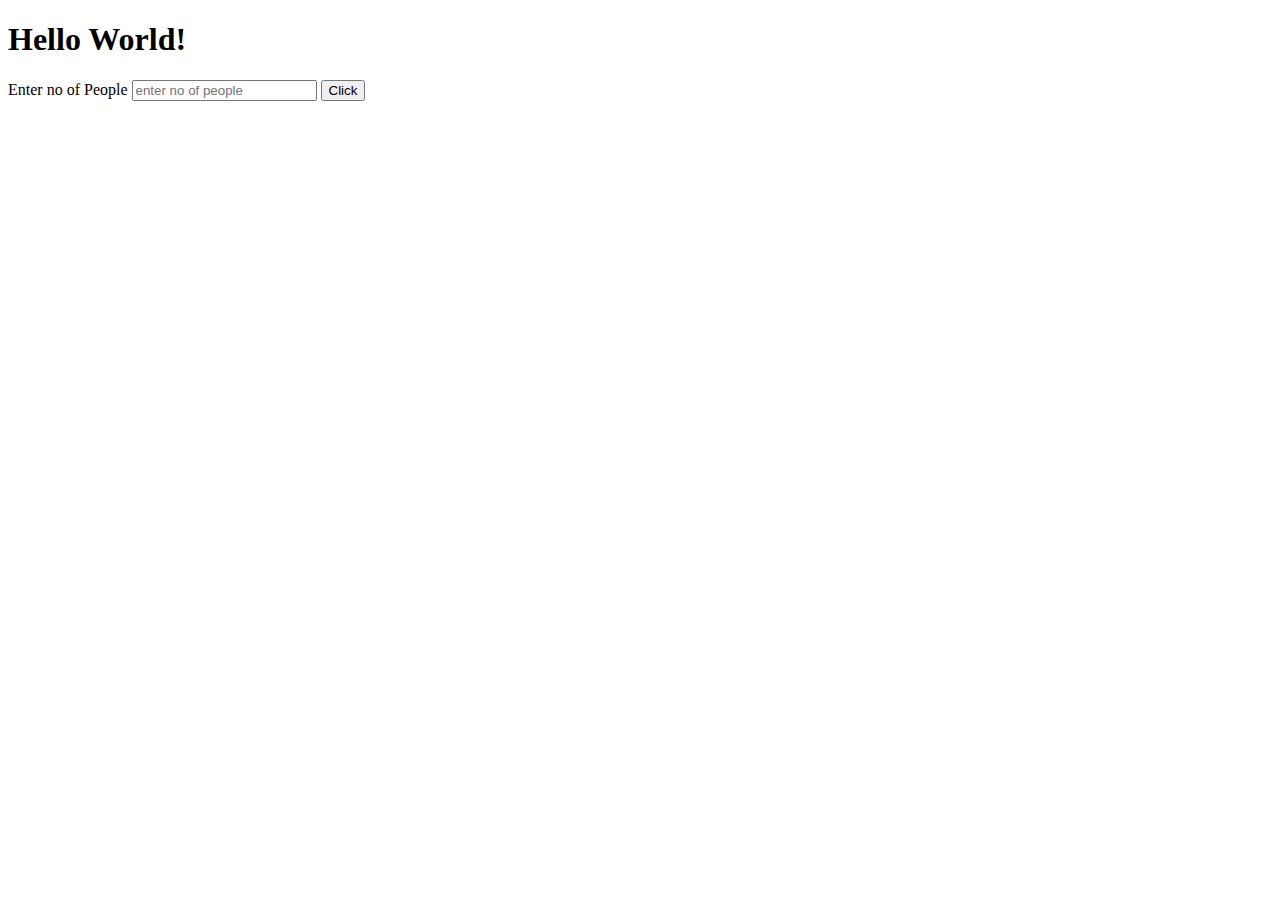
==== index.html @ b467265a "first commit with outline" ====
<!DOCTYPE html>
<html lang="en">
  <head>
    <meta charset="UTF-8" />
    <meta name="viewport" content="width=device-width, initial-scale=1.0" />
    <title>Bill Split</title>
  </head>
  <body>
    <h1>Hello World!</h1>
    <label for="noOfPeople">Enter no of People</label>

    <input type="text" id="noOfPeople" placeholder="enter no of people" />

    <button id="clickButton">Click</button>

    <div id="main"></div>
  </body>
</html>

<script>
  let buttonId = document.getElementById("clickButton");
  buttonId.addEventListener("click", () => {
    let inputNoOfPeople = document.getElementById("noOfPeople");
    inputNoOfPeopleCount = Number(inputNoOfPeople.value);

    console.log("Working log", inputNoOfPeopleCount);
    if (inputNoOfPeopleCount == NaN || inputNoOfPeopleCount == 0) {
      // enter a valid no
      alert("Invalid Input");
    } else if (inputNoOfPeople < 0) {
      // enter a valid positive no
      alert("No of people can't be negetive");
    } else {
      // procedd with form
      // create a form to get names and amount paid
      console.log("Enter in form section");
      let form = createEl("form");
      setAt(form, "id", "form");

      for (let i = 0; i < inputNoOfPeopleCount; i++) {
        // create label
        let label = createEl("label");
        setAt(label, "for", "idDiv" + i);
        label.innerText = "Name " + (i + 1);
        // create input button
        let div = createEl("div");
        setAt(div, "id", "idDiv" + i);
        setAt(div, "class", "personDetails");

        // name
        let input = createEl("input");
        setAt(input, "id", i + "idno");
        setAt(input, "placeHolder", "Please enter name?");

        // price
        // multiple price
        let priceDiv = createEl("div");
        let input2 = priceElement(i + "idnoP");
        priceDiv.append(input2);
        // create ++ to add multiple addition
        let button = createEl("div");
        button.innerText = "+";
        button.addEventListener("click", () => {
          // create a input box and append it to price div
          let el = priceElement(i + 1 + "extraIdnoP");
          priceDiv.append(el);
        });

        div.append(input, priceDiv, button);
        form.append(label, div);
      }
      let submit = createEl("button");
      setAt(submit, "type", "submit");
      submit.innerText = "Proceed";

      form.append(submit);
      document.getElementById("main").append(form);
      startCalculation();
    }
  });

  function priceElement(id) {
    let input2 = createEl("input");
    setAt(input2, "id", id);
    setAt(input2, "placeHolder", "Please enter Price?");
    return input2;
  }

  function setAt(el, att, val) {
    el.setAttribute(att, val);
  }

  function createEl(el) {
    return document.createElement(el);
  }

  // start calculation
  // once proceed clicked
  // start getting data
  function startCalculation() {
    document.getElementById("form").addEventListener("submit", (e) => {
      e.preventDefault();
      let obj = {};
      let total = 0;
      let noOfPeople = 0;
      document.querySelectorAll(".personDetails").forEach((el) => {
        let name = el.childNodes[0].value;
        let priceListCount = el.childNodes[1].childElementCount;
        let sum = 0;
        for (let i = 0; i < priceListCount; i++) {
          // check if value is invalid
          sum += Number(el.childNodes[1].childNodes[i].value);
        }

        obj[name] = sum;
        total = total + sum;
        noOfPeople++;
      });

      let perPersonPay = total / noOfPeople;

      const sortable = Object.fromEntries(
        Object.entries(obj).sort(([, a], [, b]) => b - a)
      );

      let whoPays = {};

      for (let key in sortable) {
        whoPays[key] = [];
        let paid = sortable[key];
        let extraPaid = paid - perPersonPay;
        if (extraPaid > 0) {
          for (let key2 in sortable) {
            if (key != key2) {
              let paidIn = sortable[key2];
              if (paidIn < perPersonPay) {
                let extraToBePaid = perPersonPay - paidIn;
                if (extraPaid == extraToBePaid) {
                  sortable[key] = perPersonPay;
                  sortable[key2] = perPersonPay;
                  whoPays[key].push([key2, perPersonPay]);
                  break;
                } else if (extraPaid > extraToBePaid) {
                  extraPaid = extraPaid - extraToBePaid;
                  sortable[key] = extraPaid;
                  sortable[key2] = perPersonPay;
                  whoPays[key].push([key2, extraToBePaid]);
                } else {
                  sortable[key2] = paidIn - extraPaid;
                  sortable[key] = perPersonPay;
                  whoPays[key].push([key2, extraPaid]);
                  break;
                }
              }
            }
          }
        }
      }
      console.log(whoPays);
    });
  }
</script>
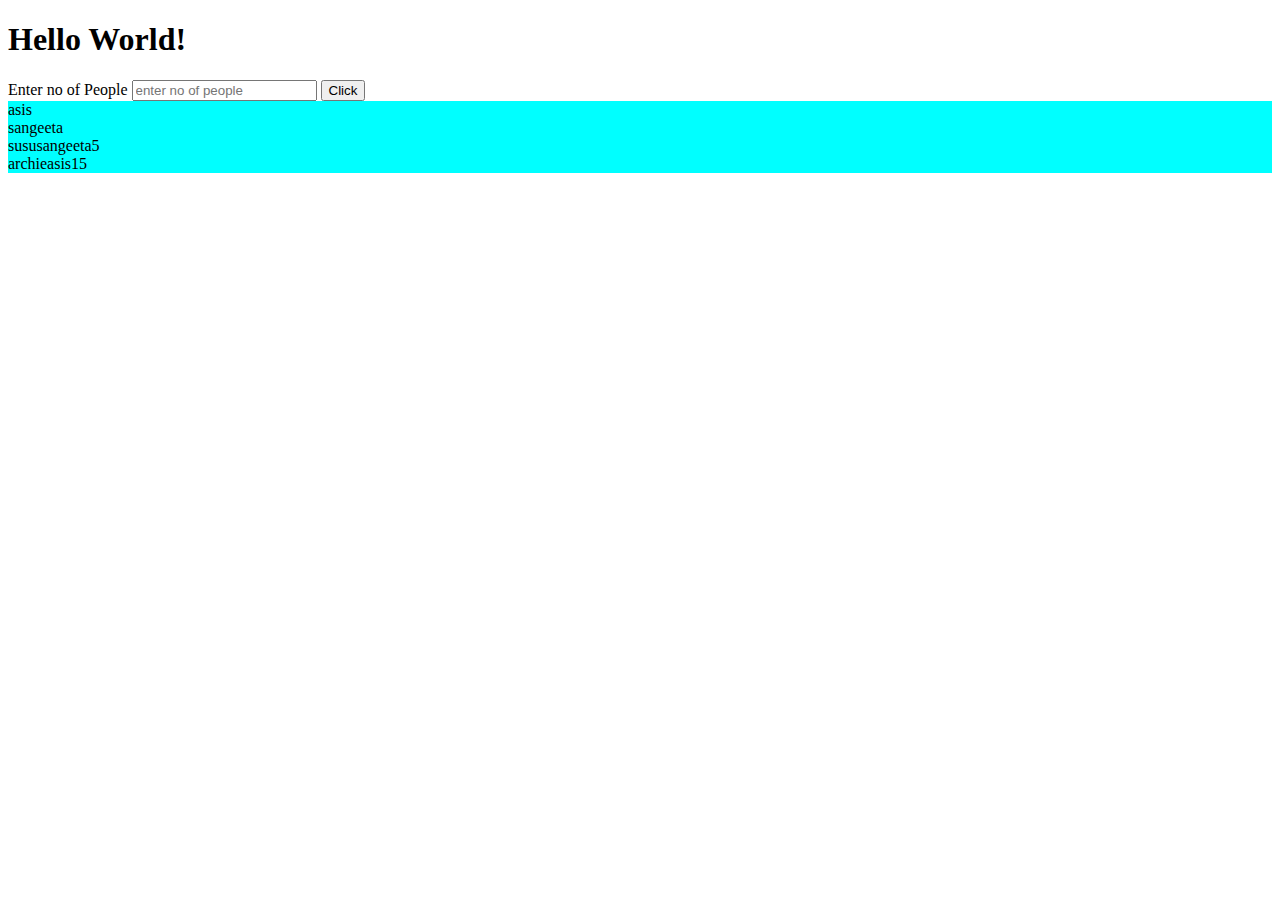
==== commit d1a932e2: "sec commit with css insertion" ====
--- a/index.html
+++ b/index.html
@@ -4,159 +4,51 @@
     <meta charset="UTF-8" />
     <meta name="viewport" content="width=device-width, initial-scale=1.0" />
     <title>Bill Split</title>
+    <link rel="stylesheet" href="./index.css" />
+    <link rel="stylesheet" href="./form.css" />
+    <link rel="stylesheet" href="./mediaScreen.css" />
+    <link rel="stylesheet" href="./result.css" />
   </head>
   <body>
-    <h1>Hello World!</h1>
-    <label for="noOfPeople">Enter no of People</label>
+    <div id="formView">
+      <div class="topBarForm">
+        <div class="spanTitle">Contribution Form</div>
+        <div id="closeForm">X</div>
+      </div>
 
-    <input type="text" id="noOfPeople" placeholder="enter no of people" />
+      <div id="formViewMain"></div>
+    </div>
+    <div id="body">
+      <h1>Hello World!</h1>
+      <div id="inputForm">
+        <label for="noOfPeople">Enter no of People</label>
 
-    <button id="clickButton">Click</button>
+        <input type="text" id="noOfPeople" placeholder="enter no of people" />
 
-    <div id="main"></div>
+        <button id="clickButton">Click</button>
+      </div>
+
+      <!-- <div id="outDiv"></div> -->
+      <div id="outDiv">
+        <div>
+          <span>asis</span>
+          <div></div>
+        </div>
+        <div>
+          <span>sangeeta</span>
+          <div></div>
+        </div>
+        <div>
+          <span>susu</span>
+          <div><span>sangeeta</span><span>5</span></div>
+        </div>
+        <div>
+          <span>archie</span>
+          <div><span>asis</span><span>15</span></div>
+        </div>
+      </div>
+    </div>
   </body>
 </html>
 
-<script>
-  let buttonId = document.getElementById("clickButton");
-  buttonId.addEventListener("click", () => {
-    let inputNoOfPeople = document.getElementById("noOfPeople");
-    inputNoOfPeopleCount = Number(inputNoOfPeople.value);
-
-    console.log("Working log", inputNoOfPeopleCount);
-    if (inputNoOfPeopleCount == NaN || inputNoOfPeopleCount == 0) {
-      // enter a valid no
-      alert("Invalid Input");
-    } else if (inputNoOfPeople < 0) {
-      // enter a valid positive no
-      alert("No of people can't be negetive");
-    } else {
-      // procedd with form
-      // create a form to get names and amount paid
-      console.log("Enter in form section");
-      let form = createEl("form");
-      setAt(form, "id", "form");
-
-      for (let i = 0; i < inputNoOfPeopleCount; i++) {
-        // create label
-        let label = createEl("label");
-        setAt(label, "for", "idDiv" + i);
-        label.innerText = "Name " + (i + 1);
-        // create input button
-        let div = createEl("div");
-        setAt(div, "id", "idDiv" + i);
-        setAt(div, "class", "personDetails");
-
-        // name
-        let input = createEl("input");
-        setAt(input, "id", i + "idno");
-        setAt(input, "placeHolder", "Please enter name?");
-
-        // price
-        // multiple price
-        let priceDiv = createEl("div");
-        let input2 = priceElement(i + "idnoP");
-        priceDiv.append(input2);
-        // create ++ to add multiple addition
-        let button = createEl("div");
-        button.innerText = "+";
-        button.addEventListener("click", () => {
-          // create a input box and append it to price div
-          let el = priceElement(i + 1 + "extraIdnoP");
-          priceDiv.append(el);
-        });
-
-        div.append(input, priceDiv, button);
-        form.append(label, div);
-      }
-      let submit = createEl("button");
-      setAt(submit, "type", "submit");
-      submit.innerText = "Proceed";
-
-      form.append(submit);
-      document.getElementById("main").append(form);
-      startCalculation();
-    }
-  });
-
-  function priceElement(id) {
-    let input2 = createEl("input");
-    setAt(input2, "id", id);
-    setAt(input2, "placeHolder", "Please enter Price?");
-    return input2;
-  }
-
-  function setAt(el, att, val) {
-    el.setAttribute(att, val);
-  }
-
-  function createEl(el) {
-    return document.createElement(el);
-  }
-
-  // start calculation
-  // once proceed clicked
-  // start getting data
-  function startCalculation() {
-    document.getElementById("form").addEventListener("submit", (e) => {
-      e.preventDefault();
-      let obj = {};
-      let total = 0;
-      let noOfPeople = 0;
-      document.querySelectorAll(".personDetails").forEach((el) => {
-        let name = el.childNodes[0].value;
-        let priceListCount = el.childNodes[1].childElementCount;
-        let sum = 0;
-        for (let i = 0; i < priceListCount; i++) {
-          // check if value is invalid
-          sum += Number(el.childNodes[1].childNodes[i].value);
-        }
-
-        obj[name] = sum;
-        total = total + sum;
-        noOfPeople++;
-      });
-
-      let perPersonPay = total / noOfPeople;
-
-      const sortable = Object.fromEntries(
-        Object.entries(obj).sort(([, a], [, b]) => b - a)
-      );
-
-      let whoPays = {};
-
-      for (let key in sortable) {
-        whoPays[key] = [];
-        let paid = sortable[key];
-        let extraPaid = paid - perPersonPay;
-        if (extraPaid > 0) {
-          for (let key2 in sortable) {
-            if (key != key2) {
-              let paidIn = sortable[key2];
-              if (paidIn < perPersonPay) {
-                let extraToBePaid = perPersonPay - paidIn;
-                if (extraPaid == extraToBePaid) {
-                  sortable[key] = perPersonPay;
-                  sortable[key2] = perPersonPay;
-                  whoPays[key].push([key2, perPersonPay]);
-                  break;
-                } else if (extraPaid > extraToBePaid) {
-                  extraPaid = extraPaid - extraToBePaid;
-                  sortable[key] = extraPaid;
-                  sortable[key2] = perPersonPay;
-                  whoPays[key].push([key2, extraToBePaid]);
-                } else {
-                  sortable[key2] = paidIn - extraPaid;
-                  sortable[key] = perPersonPay;
-                  whoPays[key].push([key2, extraPaid]);
-                  break;
-                }
-              }
-            }
-          }
-        }
-      }
-      console.log(whoPays);
-    });
-  }
-</script>
+<script type="module" src="./index.js"></script>
--- a/index.css
+++ b/index.css
@@ -0,0 +1,14 @@
+.divLavel {
+  margin-bottom: 20px;
+  padding: 5px;
+}
+#form {
+  position: relative;
+  padding: 40px 0px;
+}
+
+.addPriceExtra:hover{
+    background-color: white;
+}
+
+
--- a/form.css
+++ b/form.css
@@ -0,0 +1,109 @@
+#formView {
+  display: none;
+  background-color: red;
+  position: fixed;
+  border: 10px solid #d8d5d5;
+  border-radius: 10px;
+  margin: auto;
+  background-color: #f5f1f1;
+  z-index: 999999999999;
+  text-align: center;
+  justify-content: center;
+  align-items: center;
+  height: fit-content;
+  overflow: scroll;
+}
+
+.personDetails {
+  display: flex;
+  flex-wrap: wrap;
+  align-items: center;
+  justify-content: center;
+}
+
+.divLavel {
+  background-color: rgb(226, 224, 224);
+}
+
+.topBarForm {
+  position: relative;
+  z-index: 99999;
+  position: sticky;
+  top: 0%;
+}
+
+#closeForm {
+  color: white;
+  background-color: rgb(250, 116, 116);
+  border-radius: 5px;
+  display: flex;
+  justify-content: center;
+  align-items: center;
+  font-weight: bold;
+  /* box-shadow: 1px 1px 1px 1px white; */
+  top: 1px;
+  right: 2px;
+  z-index: 999999999999;
+  position: absolute;
+  cursor: pointer;
+  font-family: "Gill Sans", "Gill Sans MT", Calibri, "Trebuchet MS", sans-serif;
+}
+
+#closeForm:hover {
+  color: red;
+  background-color: white;
+}
+
+.addPriceExtra {
+  border: 1px solid grey;
+  padding: 1px 5px;
+  display: flex;
+  align-items: center;
+  justify-content: center;
+  border-radius: 5px;
+  height: 30px;
+  width: 30px;
+}
+
+.inputDataFromUser {
+  border-top-left-radius: 5px;
+  border: none;
+  margin: center;
+  padding: 5px;
+}
+
+.spanTitle {
+  font-family: sans-serif;
+  font-family: bold;
+  font-style: italic;
+  position: sticky;
+  top: 0%;
+  background-color: teal;
+  width: 100%;
+  color: white;
+}
+
+.formSubmit {
+  padding: 10px 40px;
+  border: 1.5px solid teal;
+  display: flex;
+  justify-content: center;
+  align-items: center;
+  margin: auto;
+  background-color: teal;
+  color: white;
+  border-radius: 5px;
+}
+.formSubmit:hover {
+  color: teal;
+  background-color: white;
+}
+
+.buttonSubmitDiv {
+  position: sticky;
+  bottom: 0%;
+  display: flex;
+  justify-content: center;
+  width: 100%;
+  background-color: rgb(247, 245, 243);
+}
--- a/mediaScreen.css
+++ b/mediaScreen.css
@@ -0,0 +1,72 @@
+.addPriceExtra {
+  font-size: 1.5rem;
+  cursor: pointer;
+}
+
+#closeForm {
+  font-size: 1.5rem;
+  width: 40px;
+  height: 40px;
+}
+
+.inputDataFromUser {
+  height: 25px;
+  margin: 5px;
+  padding: 5px;
+}
+
+.nameLabel {
+  font-size: 1.2rem;
+  font-family: Arial, Helvetica, sans-serif;
+}
+.spanTitle {
+  font-size: 2rem;
+  padding: 20px 0px;
+}
+
+.formSubmit {
+  font-size: 1.2rem;
+  height: 30px;
+}
+
+.buttonSubmitDiv {
+  height: 50px;
+}
+@media all and (min-width: 100px) and (max-width: 520px) {
+  .addPriceExtra {
+    font-size: 1rem;
+    height: 25px;
+    width: 25px;
+  }
+
+  #closeForm {
+    font-size: 1rem;
+    width: 25px;
+    height: 25px;
+  }
+
+  .inputDataFromUser {
+    height: 20px;
+    width: 100px;
+    font-size: 0.6rem;
+    margin: 5px;
+    padding: 5px;
+  }
+
+  .nameLabel {
+    font-size: .8rem;
+    font-family: Arial, Helvetica, sans-serif;
+  }
+  .spanTitle {
+    font-size: 1rem;
+    padding: 10px 0px;
+  }
+
+  .formSubmit {
+    font-size: 0.9rem;
+    height: 25px;
+  }
+  .buttonSubmitDiv {
+    height: 40px;
+  }
+}
--- a/result.css
+++ b/result.css
@@ -0,0 +1,6 @@
+#outDiv>div{
+    background-color: aqua  ;
+    display: flex;
+    flex-wrap: wrap;
+    
+}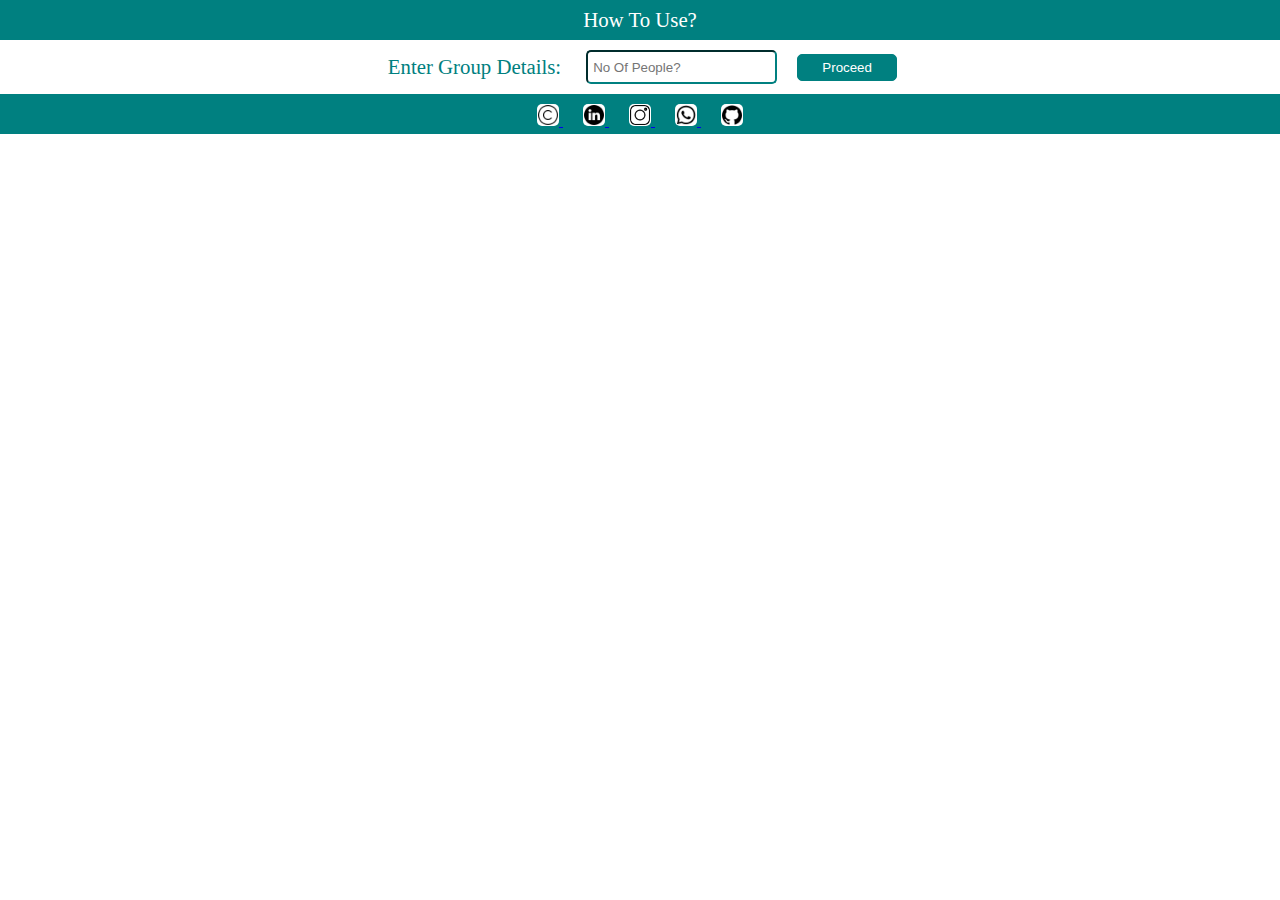
==== commit 3b0fada9: "third push with css addition" ====
--- a/index.html
+++ b/index.html
@@ -8,43 +8,91 @@
     <link rel="stylesheet" href="./form.css" />
     <link rel="stylesheet" href="./mediaScreen.css" />
     <link rel="stylesheet" href="./result.css" />
+    <link rel="stylesheet" href="./navbar.css" />
+    <link rel="stylesheet" href="./footer.css" />
   </head>
   <body>
     <div id="formView">
-      <div class="topBarForm">
-        <div class="spanTitle">Contribution Form</div>
-        <div id="closeForm">X</div>
-      </div>
-
-      <div id="formViewMain"></div>
+    
     </div>
     <div id="body">
-      <h1>Hello World!</h1>
+      <div class="navbar">
+        <div>
+          <a href="./about.html">How To Use?</a>
+        </div>
+      </div>
       <div id="inputForm">
-        <label for="noOfPeople">Enter no of People</label>
+        <label for="noOfPeople">Enter Group Details: </label>
 
-        <input type="text" id="noOfPeople" placeholder="enter no of people" />
+        <input type="text" id="noOfPeople" placeholder="No of people?" />
 
-        <button id="clickButton">Click</button>
+        <button id="clickButton">Proceed</button>
       </div>
 
       <!-- <div id="outDiv"></div> -->
-      <div id="outDiv">
-        <div>
-          <span>asis</span>
-          <div></div>
+      <!-- <div id="outDiv">
+        <div id="resultTitle">
+            <span>Result </span>
         </div>
-        <div>
-          <span>sangeeta</span>
-          <div></div>
+        <div id="result">
+          <div class="mainDivResult">
+            <span class="spanTxtFromName">ashish</span
+            ><span class="personToPayList"></span>
+          </div>
+          <div class="mainDivResult">
+            <span class="spanTxtFromName">sangeeta</span
+            ><span class="personToPayList"></span>
+          </div>
+          <div class="mainDivResult">
+            <span class="spanTxtFromName">susu</span
+            ><span class="personToPayList">
+              <div class="perpersonNameToPay">
+                <span class="spanTxtResultName">sangeeta</span
+                ><span class="spanTxtResultPrice">5</span>
+              </div>
+              <div class="perpersonNameToPay">
+                <span class="spanTxtResultName">sangeeta</span
+                ><span class="spanTxtResultPrice">5</span>
+              </div>
+            </span>
+          </div>
+          <div class="mainDivResult">
+            <span class="spanTxtFromName">archie</span
+            ><span class="personToPayList"
+              ><div class="perpersonNameToPay">
+                <span class="spanTxtResultName">ashish</span
+                ><span class="spanTxtResultPrice">15</span>
+              </div></span
+            >
+          </div>
         </div>
-        <div>
-          <span>susu</span>
-          <div><span>sangeeta</span><span>5</span></div>
-        </div>
-        <div>
-          <span>archie</span>
-          <div><span>asis</span><span>15</span></div>
+      </div> -->
+
+      <div class="footer">
+        <div id="contactIn">
+          <div id="linkdin">
+            <a
+              href="https://archishman-das-portfolio.netlify.app/"
+              target="_blank"
+            >
+              <img src="./imgs/copyright.png" alt="" />
+            </a>
+            <a href="https://www.linkedin.com/in/archeese/" target="_blank">
+              <img src="./imgs/linkedin.png" alt="" />
+            </a>
+
+            <a href="https://www.instagram.com/starving_array/" target="_blank">
+              <img src="./imgs/instagram.png" alt="" />
+            </a>
+
+            <a href="https://wa.me/8016166683" target="_blank">
+              <img src="./imgs/whatsapp.png" alt="" />
+            </a>
+
+            <a href="https://github.com/starving-array" target="_blank">
+              <img src="./imgs/github.png" alt="" />
+            </a>
+          </div>
         </div>
       </div>
     </div>
--- a/index.css
+++ b/index.css
@@ -7,8 +7,49 @@
   padding: 40px 0px;
 }
 
-.addPriceExtra:hover{
-    background-color: white;
+.addPriceExtra:hover {
+  background-color: white;
 }
 
+#inputForm {
+  width: 90%;
+  margin: auto;
+  display: flex;
+  flex-wrap: wrap;
+  justify-content: center;
+  align-items: center;
+}
+#noOfPeople {
+  width: fit-content;
+  text-transform: capitalize;
+  border-radius: 5px;
+  border-color: teal;
+}
 
+#inputForm label {
+  color: teal;
+  font-size: 1.3rem;
+}
+
+#inputForm > :nth-child(n) {
+  margin: 10px;
+  min-height: 20px;
+  padding: 5px;
+}
+
+#clickButton {
+  width: 100px;
+  background-color: teal;
+  padding: 15px 20px;
+  border: 1px solid teal;
+  border-radius: 5px;
+  color: white;
+  cursor: pointer;
+}
+
+#clickButton:hover {
+  background-color: white;
+  font-style: italic;
+  color: teal;
+}
+
--- a/result.css
+++ b/result.css
@@ -1,6 +1,52 @@
-#outDiv>div{
-    background-color: aqua  ;
+#outDiv {
+  padding: 20px;
+  /* background-color: aqua; */
+}
+
+.mainDivResult {
+  display: flex;
+  flex-wrap: wrap;
+  width: 90%;
+  min-height: 40px;
+  margin: auto;
+  border: 1px solid grey;
+  background-color: rgb(236, 236, 236);
+  margin-bottom: 10px;
+  text-transform: capitalize;
+  /* justify-content: center; */
+  align-items: center;
+}
+
+.spanTxtFromName {
+  font-size: 1.5rem;
+  min-width: 15%;
+  padding-left: 5px;
+  border-right: 2px solid grey;
+}
+
+.spanTxtResultPrice {
+  font-style: italic;
+  margin-left: 10px;
+}
+.personToPayList {
+  display: flex;
+  flex-wrap: wrap;
+  align-items: center;
+  justify-content: center;
+}
+.perpersonNameToPay {
+  margin: 10px;
+  font-size: 1.2rem;
+}
+
+
+#resultTitle{
     display: flex;
-    flex-wrap: wrap;
-    
+    justify-content: center;
+    align-items: center;
+    font-size: 2rem;
+    text-transform: uppercase;
+    font-family:'Segoe UI', Tahoma, Geneva, Verdana, sans-serif;
+    font-weight: bold;
+    padding-bottom: 20px;
 }--- a/navbar.css
+++ b/navbar.css
@@ -0,0 +1,33 @@
+body {
+  padding: 0%;
+  margin: 0%;
+}
+.footer,
+.navbar {
+  height: 40px;
+  background-color: teal;
+  width: 100%;
+  display: flex;
+  justify-content: center;
+  align-items: center;
+  /* position: fixed; */
+}
+
+.navbar {
+  top: 0%;
+}
+
+.footer {
+  bottom: 0px;
+}
+
+.navbar a {
+  text-transform: none;
+  color: white;
+  text-decoration: none;
+  font-size: 1.3rem;
+}
+
+.navbar a:hover {
+  color: rgb(230, 227, 227);
+}
--- a/footer.css
+++ b/footer.css
@@ -0,0 +1,30 @@
+
+#contactIn {
+  display: flex;
+  flex-direction: column;
+  flex-wrap: wrap;
+  justify-content: center;
+  align-items: center;
+  margin-top: 20px;
+}
+
+#contactIn div {
+  margin-bottom: 15px;
+}
+#linkdin img {
+  height: 20px;
+  width: 20px;
+  background-color: white;
+  border: 1px solid transparent;
+  border-radius: 5px;
+  /* box-shadow: .5px .5px 2px .5px rgb(15, 245, 245); */
+}
+
+#linkdin img:hover {
+  transform: scale(1.2, 1.2);
+}
+
+#linkdin a {
+  margin-bottom: 10px;
+  border: 10px solid transparent;
+}
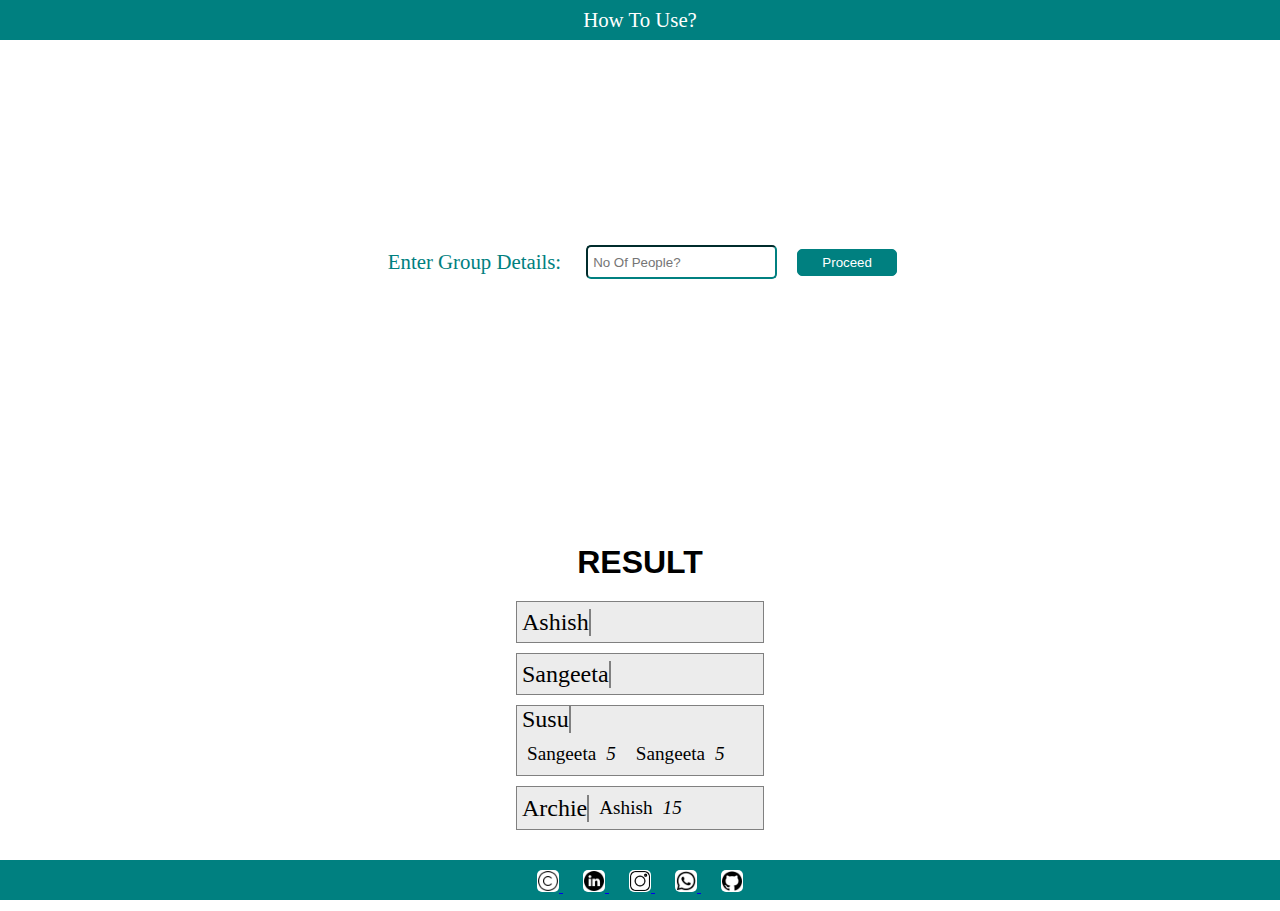
==== commit 28f73bc8: "third push with css addition" ====
--- a/index.html
+++ b/index.html
@@ -12,61 +12,61 @@
     <link rel="stylesheet" href="./footer.css" />
   </head>
   <body>
-    <div id="formView">
-    
-    </div>
+    <div id="formView"></div>
     <div id="body">
       <div class="navbar">
         <div>
           <a href="./about.html">How To Use?</a>
         </div>
       </div>
-      <div id="inputForm">
-        <label for="noOfPeople">Enter Group Details: </label>
+      <div id="midBodyEl">
+        <div id="inputForm">
+          <label for="noOfPeople">Enter Group Details: </label>
 
-        <input type="text" id="noOfPeople" placeholder="No of people?" />
+          <input type="text" id="noOfPeople" placeholder="No of people?" />
 
-        <button id="clickButton">Proceed</button>
-      </div>
+          <button id="clickButton">Proceed</button>
+        </div>
 
-      <!-- <div id="outDiv"></div> -->
-      <!-- <div id="outDiv">
-        <div id="resultTitle">
+        <div id="outDiv"></div>
+        <div id="outDiv">
+          <div id="resultTitle">
             <span>Result </span>
-        </div>
-        <div id="result">
-          <div class="mainDivResult">
-            <span class="spanTxtFromName">ashish</span
-            ><span class="personToPayList"></span>
           </div>
-          <div class="mainDivResult">
-            <span class="spanTxtFromName">sangeeta</span
-            ><span class="personToPayList"></span>
-          </div>
-          <div class="mainDivResult">
-            <span class="spanTxtFromName">susu</span
-            ><span class="personToPayList">
-              <div class="perpersonNameToPay">
-                <span class="spanTxtResultName">sangeeta</span
-                ><span class="spanTxtResultPrice">5</span>
-              </div>
-              <div class="perpersonNameToPay">
-                <span class="spanTxtResultName">sangeeta</span
-                ><span class="spanTxtResultPrice">5</span>
-              </div>
-            </span>
-          </div>
-          <div class="mainDivResult">
-            <span class="spanTxtFromName">archie</span
-            ><span class="personToPayList"
-              ><div class="perpersonNameToPay">
-                <span class="spanTxtResultName">ashish</span
-                ><span class="spanTxtResultPrice">15</span>
-              </div></span
-            >
+          <div id="result">
+            <div class="mainDivResult">
+              <span class="spanTxtFromName">ashish</span
+              ><span class="personToPayList"></span>
+            </div>
+            <div class="mainDivResult">
+              <span class="spanTxtFromName">sangeeta</span
+              ><span class="personToPayList"></span>
+            </div>
+            <div class="mainDivResult">
+              <span class="spanTxtFromName">susu</span
+              ><span class="personToPayList">
+                <div class="perpersonNameToPay">
+                  <span class="spanTxtResultName">sangeeta</span
+                  ><span class="spanTxtResultPrice">5</span>
+                </div>
+                <div class="perpersonNameToPay">
+                  <span class="spanTxtResultName">sangeeta</span
+                  ><span class="spanTxtResultPrice">5</span>
+                </div>
+              </span>
+            </div>
+            <div class="mainDivResult">
+              <span class="spanTxtFromName">archie</span
+              ><span class="personToPayList"
+                ><div class="perpersonNameToPay">
+                  <span class="spanTxtResultName">ashish</span
+                  ><span class="spanTxtResultPrice">15</span>
+                </div></span
+              >
+            </div>
           </div>
         </div>
-      </div> -->
+      </div>
 
       <div class="footer">
         <div id="contactIn">
--- a/index.css
+++ b/index.css
@@ -1,3 +1,10 @@
+#midBodyEl{
+    display: flex;
+    align-items: center;
+    flex-direction: column;
+    justify-content: center;
+}
+
 .divLavel {
   margin-bottom: 20px;
   padding: 5px;
--- a/navbar.css
+++ b/navbar.css
@@ -10,7 +10,7 @@
   display: flex;
   justify-content: center;
   align-items: center;
-  /* position: fixed; */
+  position: sticky;
 }
 
 .navbar {
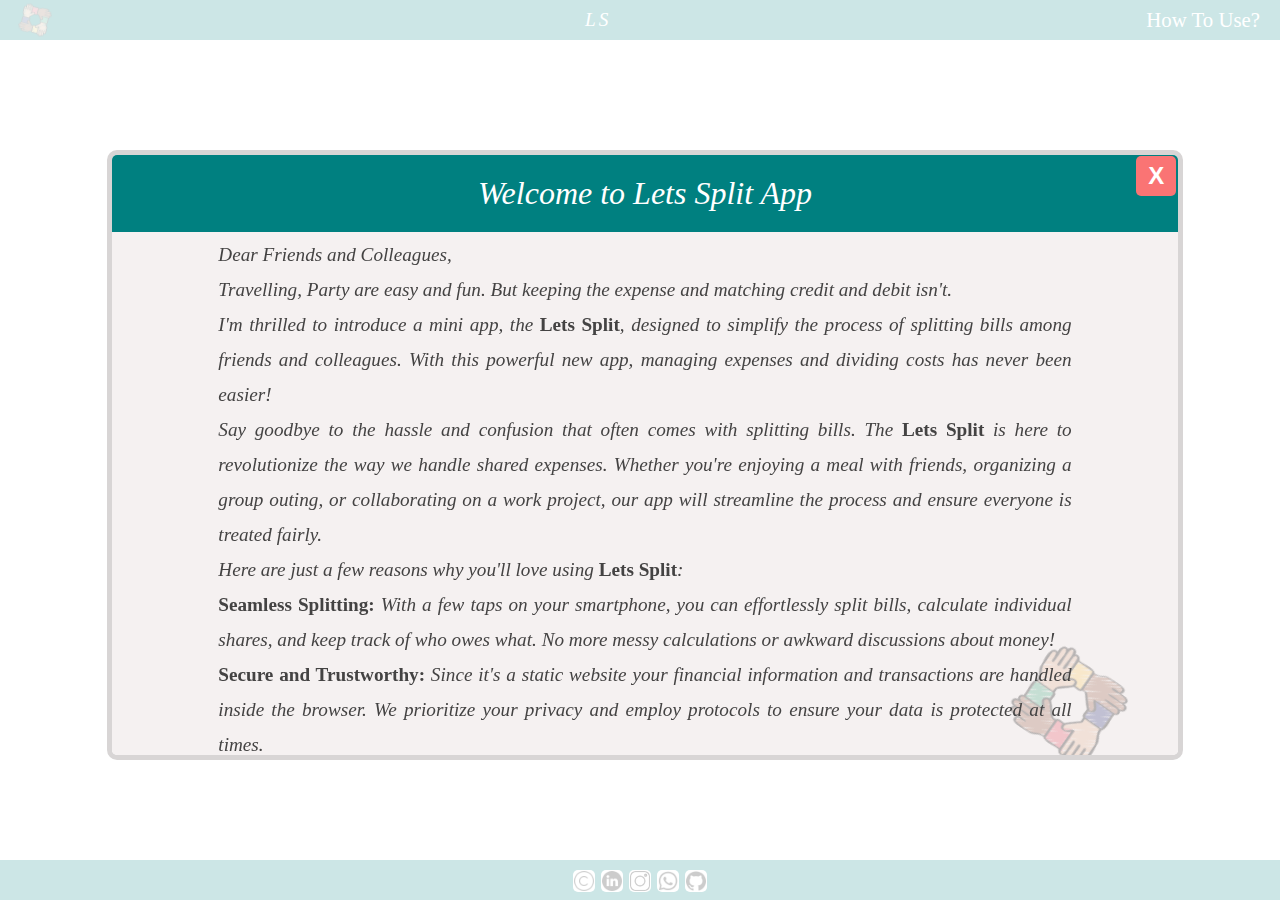
==== commit d31a5295: "final and minified" ====
--- a/index.html
+++ b/index.html
@@ -1,102 +1 @@
-<!DOCTYPE html>
-<html lang="en">
-  <head>
-    <meta charset="UTF-8" />
-    <meta name="viewport" content="width=device-width, initial-scale=1.0" />
-    <title>Bill Split</title>
-    <link rel="stylesheet" href="./index.css" />
-    <link rel="stylesheet" href="./form.css" />
-    <link rel="stylesheet" href="./mediaScreen.css" />
-    <link rel="stylesheet" href="./result.css" />
-    <link rel="stylesheet" href="./navbar.css" />
-    <link rel="stylesheet" href="./footer.css" />
-  </head>
-  <body>
-    <div id="formView"></div>
-    <div id="body">
-      <div class="navbar">
-        <div>
-          <a href="./about.html">How To Use?</a>
-        </div>
-      </div>
-      <div id="midBodyEl">
-        <div id="inputForm">
-          <label for="noOfPeople">Enter Group Details: </label>
-
-          <input type="text" id="noOfPeople" placeholder="No of people?" />
-
-          <button id="clickButton">Proceed</button>
-        </div>
-
-        <div id="outDiv"></div>
-        <div id="outDiv">
-          <div id="resultTitle">
-            <span>Result </span>
-          </div>
-          <div id="result">
-            <div class="mainDivResult">
-              <span class="spanTxtFromName">ashish</span
-              ><span class="personToPayList"></span>
-            </div>
-            <div class="mainDivResult">
-              <span class="spanTxtFromName">sangeeta</span
-              ><span class="personToPayList"></span>
-            </div>
-            <div class="mainDivResult">
-              <span class="spanTxtFromName">susu</span
-              ><span class="personToPayList">
-                <div class="perpersonNameToPay">
-                  <span class="spanTxtResultName">sangeeta</span
-                  ><span class="spanTxtResultPrice">5</span>
-                </div>
-                <div class="perpersonNameToPay">
-                  <span class="spanTxtResultName">sangeeta</span
-                  ><span class="spanTxtResultPrice">5</span>
-                </div>
-              </span>
-            </div>
-            <div class="mainDivResult">
-              <span class="spanTxtFromName">archie</span
-              ><span class="personToPayList"
-                ><div class="perpersonNameToPay">
-                  <span class="spanTxtResultName">ashish</span
-                  ><span class="spanTxtResultPrice">15</span>
-                </div></span
-              >
-            </div>
-          </div>
-        </div>
-      </div>
-
-      <div class="footer">
-        <div id="contactIn">
-          <div id="linkdin">
-            <a
-              href="https://archishman-das-portfolio.netlify.app/"
-              target="_blank"
-            >
-              <img src="./imgs/copyright.png" alt="" />
-            </a>
-            <a href="https://www.linkedin.com/in/archeese/" target="_blank">
-              <img src="./imgs/linkedin.png" alt="" />
-            </a>
-
-            <a href="https://www.instagram.com/starving_array/" target="_blank">
-              <img src="./imgs/instagram.png" alt="" />
-            </a>
-
-            <a href="https://wa.me/8016166683" target="_blank">
-              <img src="./imgs/whatsapp.png" alt="" />
-            </a>
-
-            <a href="https://github.com/starving-array" target="_blank">
-              <img src="./imgs/github.png" alt="" />
-            </a>
-          </div>
-        </div>
-      </div>
-    </div>
-  </body>
-</html>
-
-<script type="module" src="./index.js"></script>
+<!DOCTYPE html><html lang="en"><head><meta charset="UTF-8"><meta name="viewport" content="width=device-width,initial-scale=1"><title>Bill Split</title><link rel="stylesheet" href="./style/index.css"><link rel="stylesheet" href="./style/form.css"><link rel="stylesheet" href="./style/result.css"><link rel="stylesheet" href="./style/navbar.css"><link rel="stylesheet" href="./style/footer.css"><link rel="stylesheet" href="./style/mediaScreen.css"></head><body><div id="formView"></div><div id="body"><div class="navbar"><div class="intro imgRot"><img src="./imgs/collaboration.png" alt=""></div><span id="appTitle">LS</span><div><a href="./about.html">How To Use?</a></div></div><div id="midBodyEl"><div id="inputForm"><label for="noOfPeople">Enter Group Details:</label><input type="text" id="noOfPeople" placeholder="No of people?"><button id="clickButton">Proceed</button></div><div id="outDiv"></div></div><div class="footer"><div id="contactIn"><div id="linkdin"><a href="https://archishman-das-portfolio.netlify.app/" target="_blank"><img src="./imgs/copyright.png" alt=""></a><a href="https://www.linkedin.com/in/archeese/" target="_blank"><img src="./imgs/linkedin.png" alt=""></a><a href="https://www.instagram.com/starving_array/" target="_blank"><img src="./imgs/instagram.png" alt=""></a><a href="https://wa.me/8016166683" target="_blank"><img src="./imgs/whatsapp.png" alt=""></a><a href="https://github.com/starving-array" target="_blank"><img src="./imgs/github.png" alt=""></a></div></div></div></div></body></html><script type="module" src="./js/index.js"></script>--- a/style/index.css
+++ b/style/index.css
@@ -0,0 +1 @@
+#clickButton:hover,.addPriceExtra:hover{background-color:#fff}#appTitle,.welcomeMsg{font-size:1.2rem;font-style:italic}#appTitle,#clickButton{color:#fff;cursor:pointer}#midBodyEl{display:flex;flex-direction:column}.divLavel{margin-bottom:20px;padding:5px}#form{position:relative;padding:40px 0}#inputForm{width:90%;margin:auto;display:flex;flex-wrap:wrap;justify-content:center;align-items:center}#noOfPeople{width:fit-content;text-transform:capitalize;border-radius:5px;border-color:teal}#inputForm label{color:teal;font-size:1.3rem}#inputForm>:nth-child(n){margin:10px;min-height:20px;padding:5px}#clickButton{width:100px;background-color:teal;padding:15px 20px;border:1px solid teal;border-radius:5px}#clickButton:hover{font-style:italic;color:teal}.intro{margin-left:20px;display:flex;align-items:center}.imgRot{animation-name:imgKey;animation-duration:5s;animation-iteration-count:infinite;animation-direction:alternate}@keyframes imgKey{0%{transform:rotate(72deg)}25%{transform:rotate(144deg)}50%{transform:rotate(216deg)}75%{transform:rotate(288deg)}100%{transform:rotate(360deg)}}.welcomeIntro{display:flex;justify-content:center;width:100px;opacity:.3;transform:rotate(215deg);bottom:0;left:85%;z-index:-90;margin-left:60%;position:sticky}.intro img{transform:rotate(15deg);opacity:.9;height:30px}.welcomeMsg{text-align:justify;line-height:35px;padding:5px;width:80%;color:#444343;margin:auto}.welcomeMsg span{font-weight:700;font-style:normal}#appTitle{letter-spacing:3px;font-family:Georgia,"Times New Roman",Times,serif}#appTitle:hover{color:#fff2f2;font-weight:700}--- a/style/form.css
+++ b/style/form.css
@@ -0,0 +1 @@
+#closeForm,#formView{z-index:999999999999}#formView{display:none;position:fixed;border:5px solid #d8d5d5;border-radius:10px;margin:auto;background-color:#f5f1f1;text-align:center;justify-content:center;align-items:center;height:fit-content;overflow:scroll}.personDetails{display:flex;flex-wrap:wrap;align-items:center;justify-content:center}#closeForm,.formSubmit{justify-content:center;display:flex}.divLavel{background-color:#e2e0e0}.formSubmit,.spanTitle{background-color:teal;color:#fff}.topBarForm{position:relative;z-index:99999;position:sticky;top:0}#closeForm{color:#fff;background-color:#fa7474;border-radius:5px;align-items:center;font-weight:700;top:1px;right:2px;position:absolute;cursor:pointer;font-family:"Gill Sans","Gill Sans MT",Calibri,"Trebuchet MS",sans-serif}#closeForm:hover{color:red;background-color:#fff}.addPriceExtra{border:1px solid grey;padding:1px 5px;display:flex;align-items:center;justify-content:center;border-radius:5px;height:30px;width:30px}.inputDataFromUser{border-top-left-radius:5px;border:none;margin:center;padding:5px}.spanTitle{font-family:bold;font-style:italic;position:sticky;top:0;width:100%}.formSubmit{padding:10px 40px;border:1.5px solid teal;align-items:center;margin:auto;border-radius:5px}.formSubmit:hover{color:teal;background-color:#fff}.buttonSubmitDiv{position:sticky;bottom:0;display:flex;justify-content:center;width:100%;background-color:#f7f5f3}--- a/style/result.css
+++ b/style/result.css
@@ -0,0 +1 @@
+#outDiv{padding:20px;border:1px solid #029b9b;margin:10px;border-radius:10px;background-color:#fdffff;display:none}.mainDivResult{display:flex;flex-wrap:wrap;width:90%;min-height:40px;margin:auto auto 10px;border:1px solid grey;background-color:#ececec;text-transform:capitalize;align-items:center}.perPersonDiv,.totalDiv{width:90%;margin:auto auto 10px;font-size:.9rem}.spanTxtFromName{font-size:1.5rem;min-width:15%;padding-left:5px;padding-right:5px;border-right:2px solid grey}.spanTxtResultPrice{font-style:italic;margin-left:10px}.personToPayList{display:flex;flex-wrap:wrap;align-items:center;justify-content:center}.perpersonNameToPay{margin:10px;font-size:1.2rem}#resultTitle{display:flex;justify-content:center;align-items:center;font-size:2rem;text-transform:uppercase;font-family:'Segoe UI',Tahoma,Geneva,Verdana,sans-serif;font-weight:700;padding-bottom:20px}--- a/style/navbar.css
+++ b/style/navbar.css
@@ -0,0 +1 @@
+body{padding:0;margin:0}.footer,.navbar{height:40px;background-color:teal;width:100%;display:flex;align-items:center;position:sticky}.navbar{top:0;justify-content:space-between}.footer{bottom:0;justify-content:center}.navbar a{text-transform:none;color:#fff;text-decoration:none;font-size:1.3rem;margin-right:20px}.navbar a:hover{color:#e6e3e3}--- a/style/footer.css
+++ b/style/footer.css
@@ -0,0 +1 @@
+#contactIn{display:flex;flex-direction:column;flex-wrap:wrap;justify-content:center;align-items:center;margin-top:20px}#contactIn div{margin-bottom:15px}#linkdin img{height:20px;width:20px;background-color:#fff;border:1px solid transparent;border-radius:5px}#linkdin img:hover{transform:scale(1.2,1.2)}#linkdin a{margin-bottom:10px;text-decoration:none;border:3px solid transparent}--- a/style/mediaScreen.css
+++ b/style/mediaScreen.css
@@ -0,0 +1 @@
+.addPriceExtra{font-size:1.5rem;cursor:pointer}#closeForm{font-size:1.5rem;width:40px;height:40px}.inputDataFromUser{height:25px;margin:5px;padding:5px}.nameLabel{font-size:1.2rem;font-family:Arial,Helvetica,sans-serif}.spanTitle{font-size:2rem;padding:20px 0}.formSubmit{font-size:1.2rem;height:30px}.buttonSubmitDiv{height:50px}@media all and (min-width:100px) and (max-width:520px){#closeForm,.addPriceExtra{font-size:1rem;width:25px;height:25px}.inputDataFromUser{height:20px;width:100px;font-size:.6rem;margin:5px;padding:5px}.nameLabel{font-size:.8rem;font-family:Arial,Helvetica,sans-serif}.navbar a,.spanTitle{font-size:1rem}.spanTitle{padding:10px 0}.formSubmit{font-size:.9rem;height:25px}.buttonSubmitDiv{height:40px}.spanTxtFromName{font-size:.8rem;color:red}.perpersonNameToPay{font-size:.9rem}.welcomeMsg{font-size:.5rem;line-height:25px;padding:5px;width:90%}.welcomeIntro{left:75%;width:50px}#resultTitle{font-size:1.2rem}}